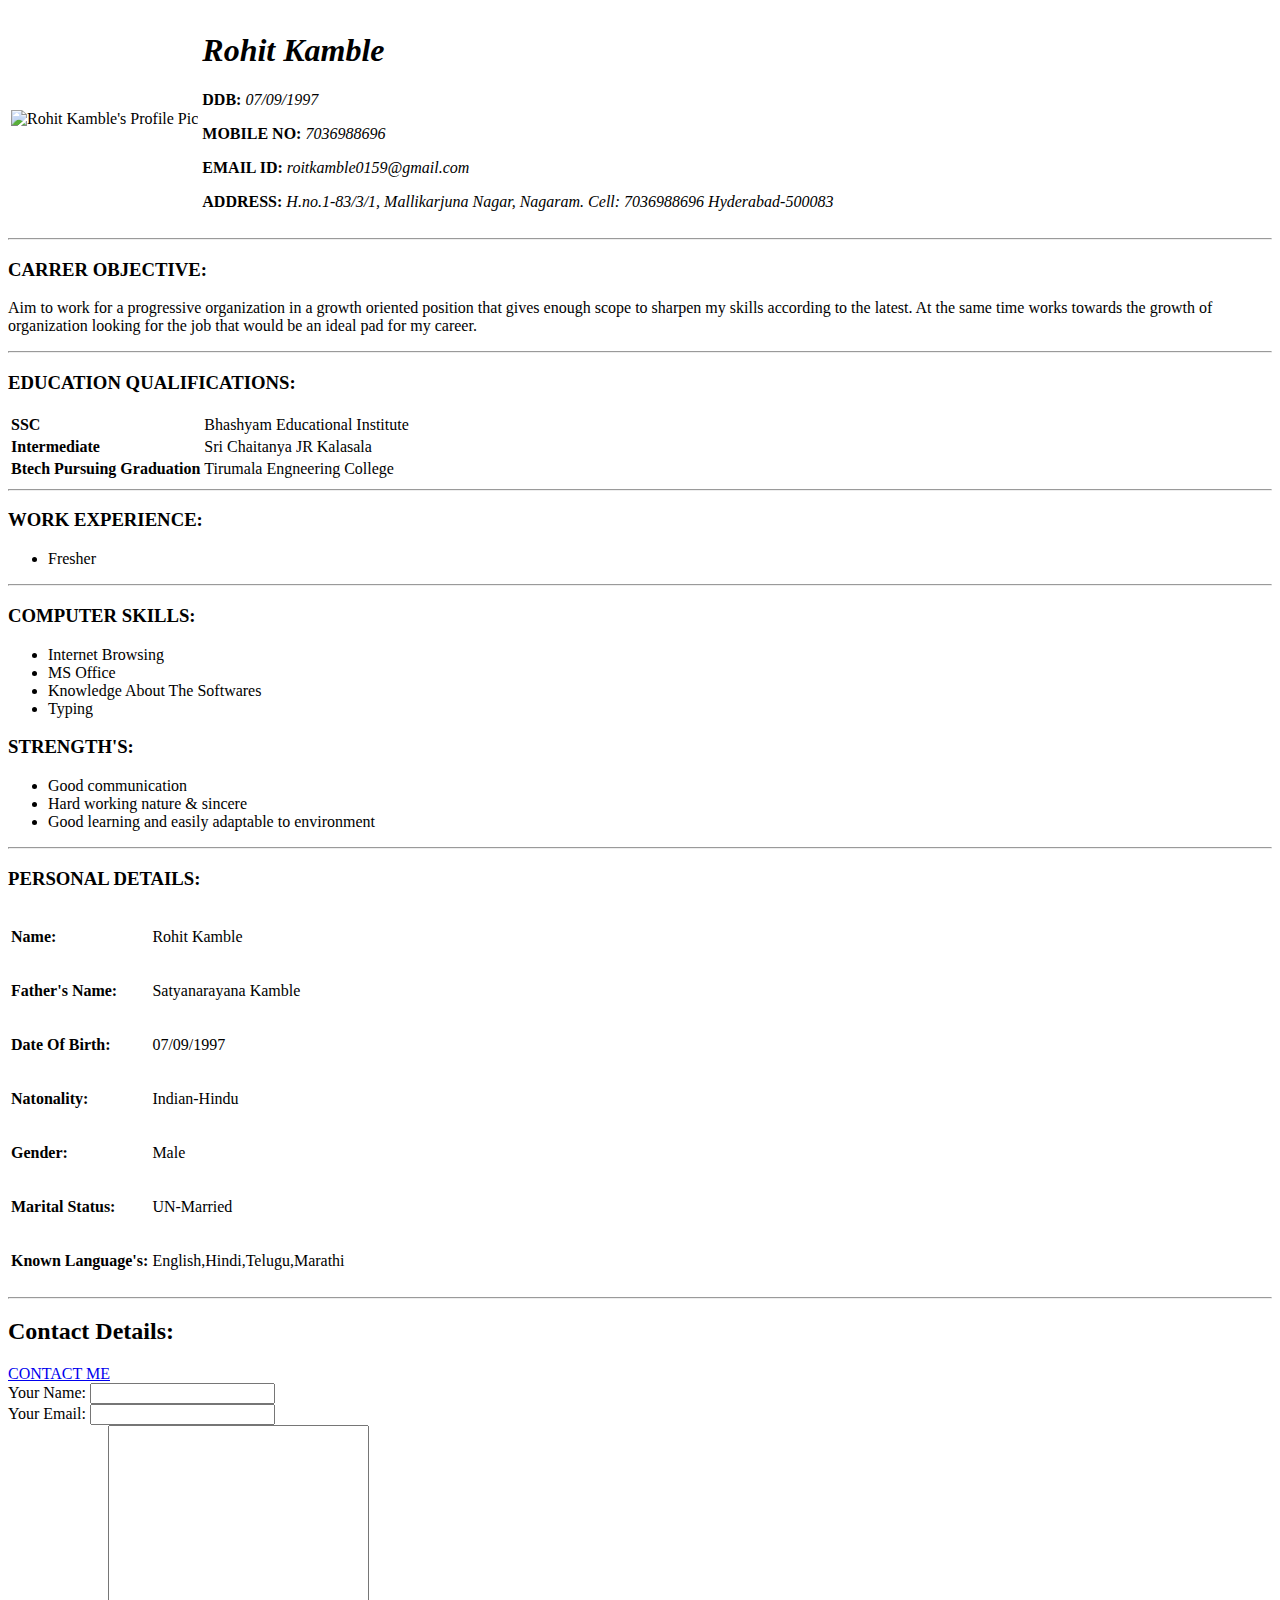
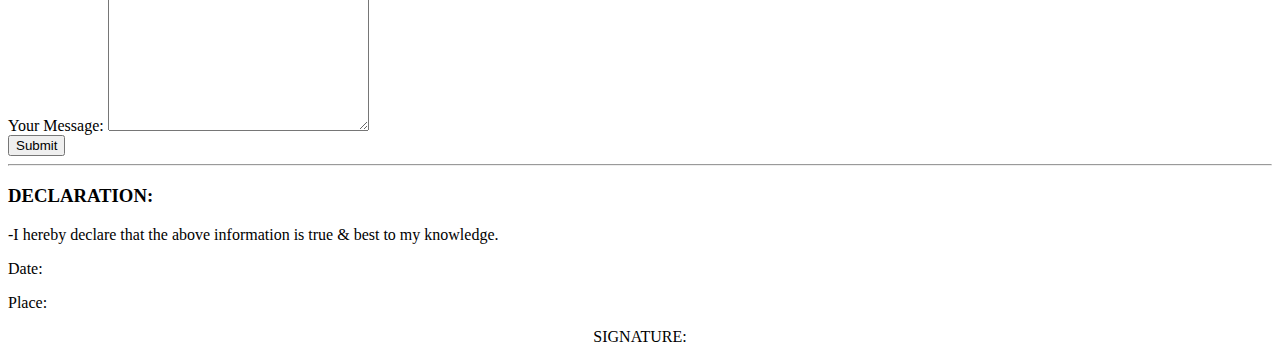
==== index.html @ dfd9bebe "add initial cvv website files" ====
<!DOCTYPE html>
<html lang="en" dir="ltr">
  <head>
    <meta charset="utf-8">
    <title></title>
  </head>
  <body>
    <table cellpacing='20'>
      <tr>
        <td><img src="rohit.png" alt="Rohit Kamble's Profile Pic"></td>
        <td><h1> <em> Rohit Kamble</em></h1>
        <p> <strong>DDB:</strong> <em> 07/09/1997 </em></p>

<p> <strong>MOBILE NO:</strong> <em>7036988696</em> </p>
<p> <strong>EMAIL ID:</strong> <em>roitkamble0159@gmail.com</em> </p>
<p> <strong>ADDRESS:</strong> <em>H.no.1-83/3/1,
Mallikarjuna Nagar,
Nagaram. Cell: 7036988696
Hyderabad-500083 </em></p>
</td>
      </tr>
    </table>

<hr>
<h3>CARRER OBJECTIVE:</h3>
<p>Aim to work for a progressive organization in a growth oriented position that gives
enough scope to sharpen my skills according to the latest. At the same time works towards the
growth of organization looking for the job that would be an ideal pad for my career.</p>
<hr>
<h3>EDUCATION QUALIFICATIONS:</h3>
<table>
  <tr>
    <td> <strong>SSC</strong> </td>
    <td>Bhashyam Educational Institute</td>

  </tr>
  <tr>
    <td> <strong>Intermediate</strong> </td>
    <td>Sri Chaitanya JR Kalasala</td>
  </tr>
  <tr>
  <td> <strong> Btech Pursuing Graduation</strong> </td>
  <td>Tirumala Engneering College</td>
  </tr>
</table>
<hr>
<h3>WORK EXPERIENCE:</h3>
<ul>
  <li>Fresher</li>
</ul>
<hr>
<h3>COMPUTER SKILLS:</h3>
<ul>
  <li>Internet Browsing</li>
  <li>MS Office</li>
  <li>Knowledge About The Softwares</li>
  <li>Typing</li>
</ul>
<h3>STRENGTH'S:</h3>
<ul>
  <li>Good communication </li>
  <li>Hard working nature & sincere</li>
  <li>Good learning and easily adaptable to environment</li>
</ul>
<hr>
<h3>PERSONAL DETAILS:</h3>
<table>
  <tr>

    <td>
      <p> <strong>Name:</strong> </p>
    </td>
      <td>Rohit Kamble</td>
    </tr>
    <tr>
    <td>  <p> <strong>Father's Name: </strong> </p></td>
    <td>Satyanarayana Kamble</td>
    </tr>
    <tr>
      <td>    <p> <strong>Date Of Birth:</strong> </p></td>
      <td>07/09/1997</td>
    </tr>
    <tr>
      <td>  <p> <strong>Natonality:</strong> </p></td>
      <td>Indian-Hindu</td>
    </tr>
    <tr>
      <td><p> <strong>Gender:</strong> </p></td>
      <td>Male</td>
    </tr>
  <tr>
    <td><p> <strong>Marital Status:</strong> </p></td>
    <td>UN-Married</td>
  </tr>
  <tr>
    <td><p> <strong>Known Language's:</strong> </p></td>
    <td>English,Hindi,Telugu,Marathi</td>
  </tr>
</table>
<hr>
<h2>Contact Details:</h2>
<a href="C:\Users\HP-Compaq\Desktop\web development\HTML - personal site\contacts.html">CONTACT ME</a>
<form  action="mailto:rohitkamble0159@gmail.com" method="post" enctype="text/plain">
  <label<> Your Name:</label>
  <input type="text" name="" value=""> <br>
  <label>Your Email:</label>
  <input type="email" name=""><br>
  <label>Your Message:</label>
<textarea name="text" rows="20" cols="30"></textarea><br>
<input type="submit" name="">
</form>
<hr>
<h3>DECLARATION:</h3>
<p>-I hereby declare that the above information is true &amp; best to my knowledge.</p>
<p>Date:</p>
<p>Place:</p>
<center>
  <p>SIGNATURE:</p>
</center>
    </body>
</html>
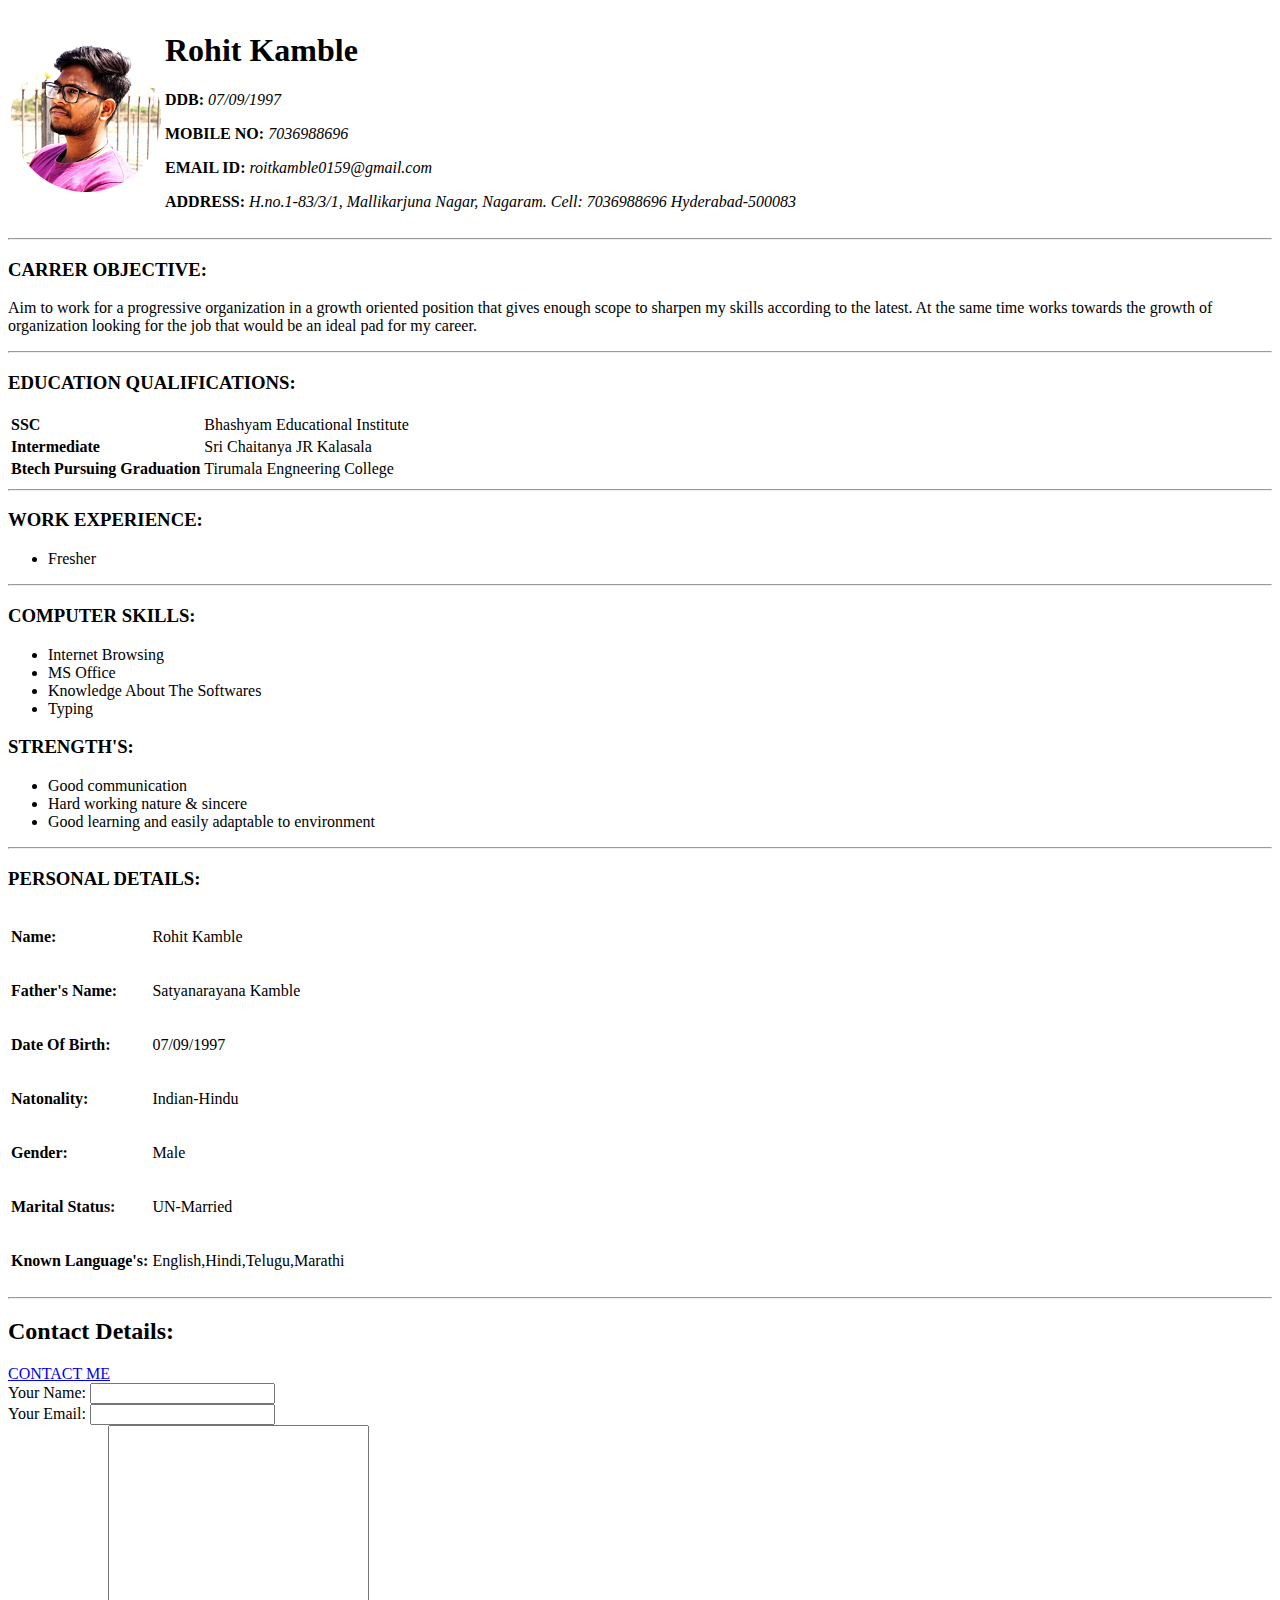
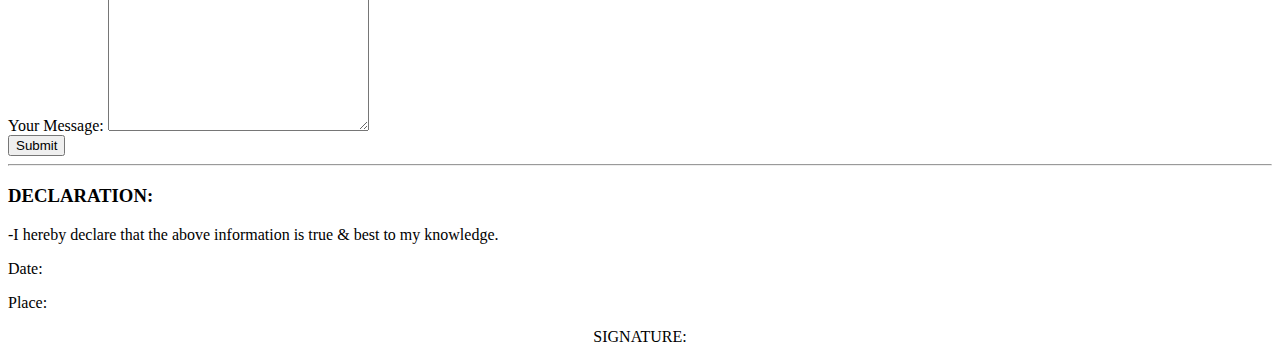
==== commit dadfde96: "Add files via upload" ====
--- a/index.html
+++ b/index.html
@@ -5,10 +5,10 @@
     <title></title>
   </head>
   <body>
-    <table cellpacing='20'>
+    <table cellpacing='30'>
       <tr>
         <td><img src="rohit.png" alt="Rohit Kamble's Profile Pic"></td>
-        <td><h1> <em> Rohit Kamble</em></h1>
+        <td><h1> Rohit Kamble</h1>
         <p> <strong>DDB:</strong> <em> 07/09/1997 </em></p>
 
 <p> <strong>MOBILE NO:</strong> <em>7036988696</em> </p>
@@ -99,7 +99,7 @@
 </table>
 <hr>
 <h2>Contact Details:</h2>
-<a href="C:\Users\HP-Compaq\Desktop\web development\HTML - personal site\contacts.html">CONTACT ME</a>
+<a href="contacts.html">CONTACT ME</a>
 <form  action="mailto:rohitkamble0159@gmail.com" method="post" enctype="text/plain">
   <label<> Your Name:</label>
   <input type="text" name="" value=""> <br>
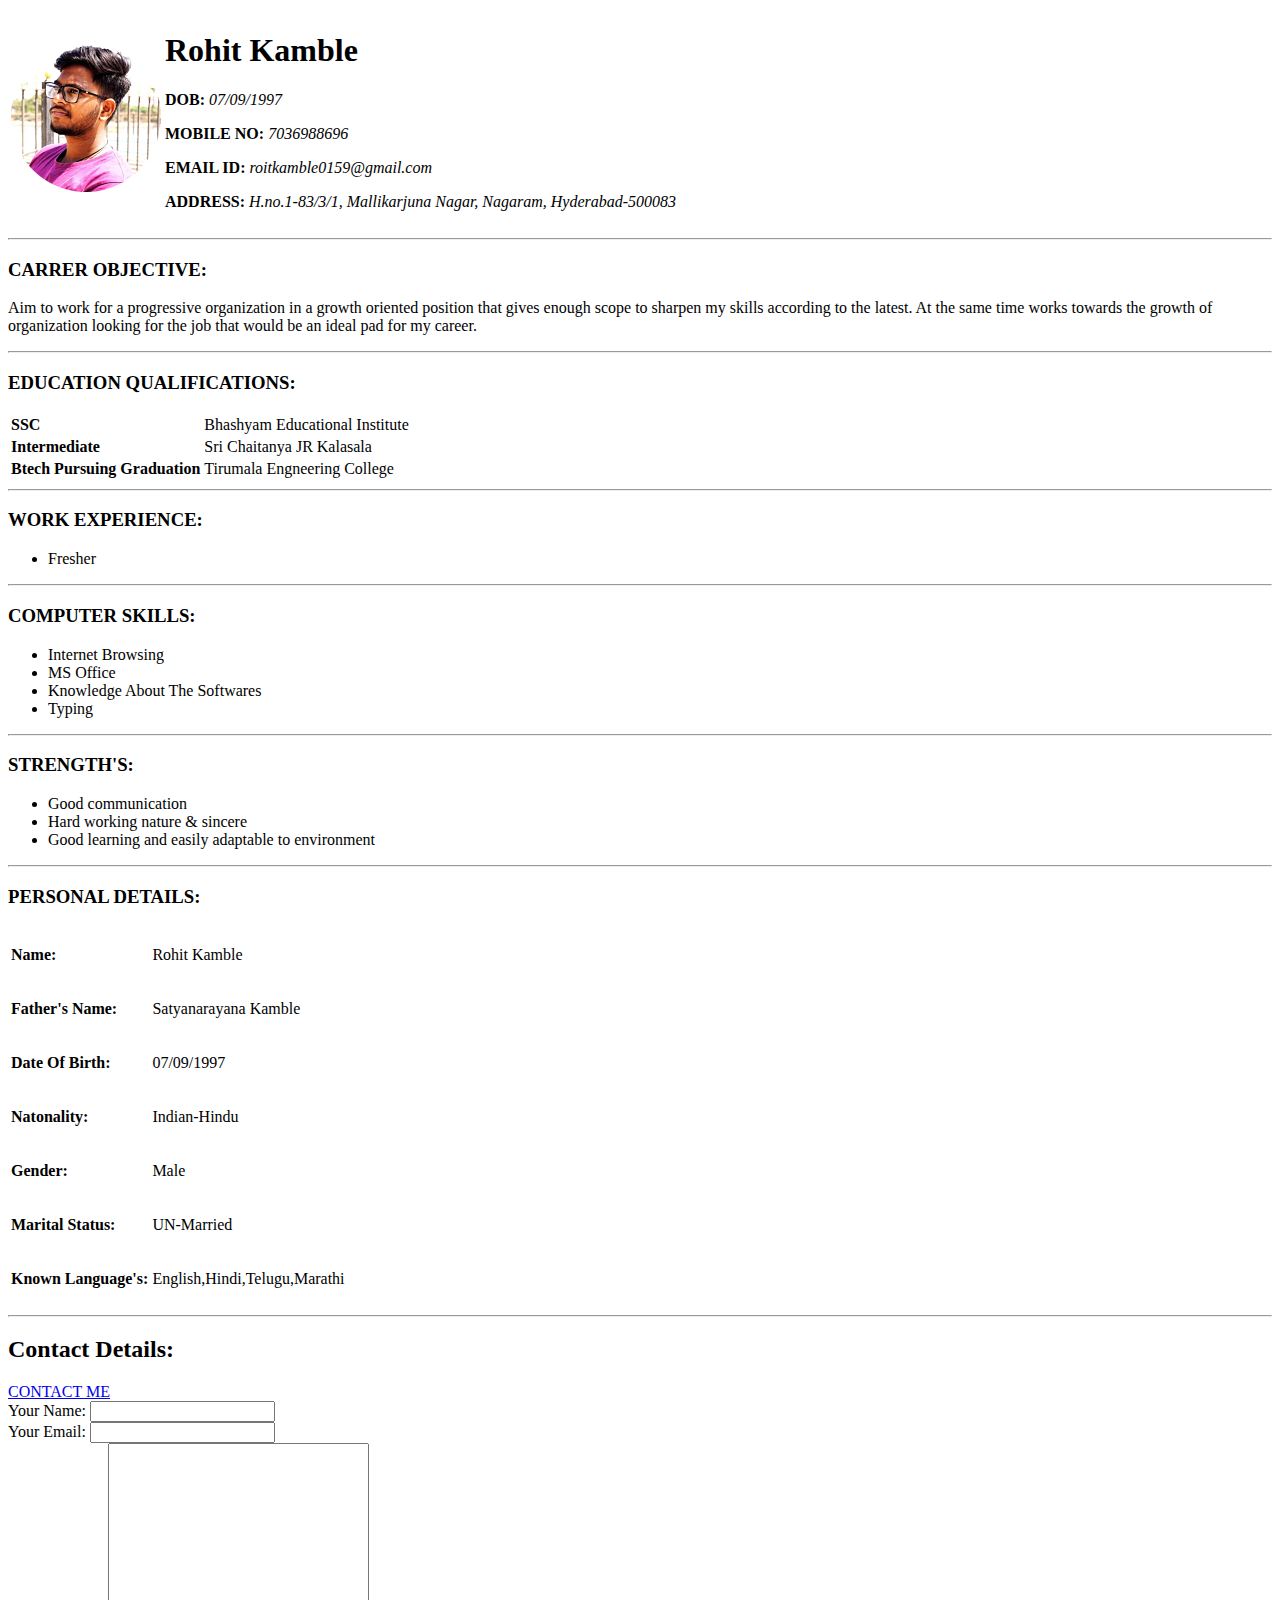
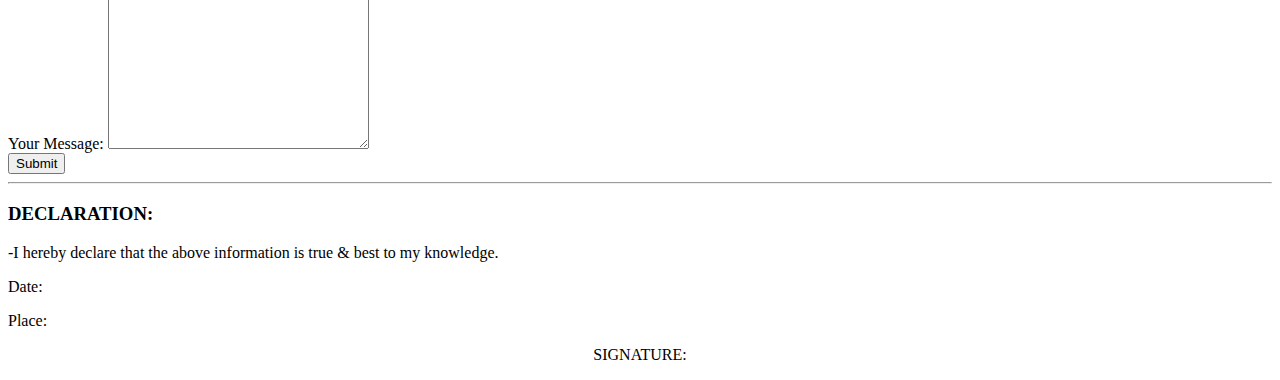
==== commit 15a4b52a: "rohit" ====
--- a/index.html
+++ b/index.html
@@ -9,13 +9,13 @@
       <tr>
         <td><img src="rohit.png" alt="Rohit Kamble's Profile Pic"></td>
         <td><h1> Rohit Kamble</h1>
-        <p> <strong>DDB:</strong> <em> 07/09/1997 </em></p>
+        <p> <strong>DOB:</strong> <em> 07/09/1997 </em></p>
 
 <p> <strong>MOBILE NO:</strong> <em>7036988696</em> </p>
 <p> <strong>EMAIL ID:</strong> <em>roitkamble0159@gmail.com</em> </p>
 <p> <strong>ADDRESS:</strong> <em>H.no.1-83/3/1,
 Mallikarjuna Nagar,
-Nagaram. Cell: 7036988696
+Nagaram,
 Hyderabad-500083 </em></p>
 </td>
       </tr>
@@ -56,6 +56,7 @@
   <li>Knowledge About The Softwares</li>
   <li>Typing</li>
 </ul>
+<hr>
 <h3>STRENGTH'S:</h3>
 <ul>
   <li>Good communication </li>
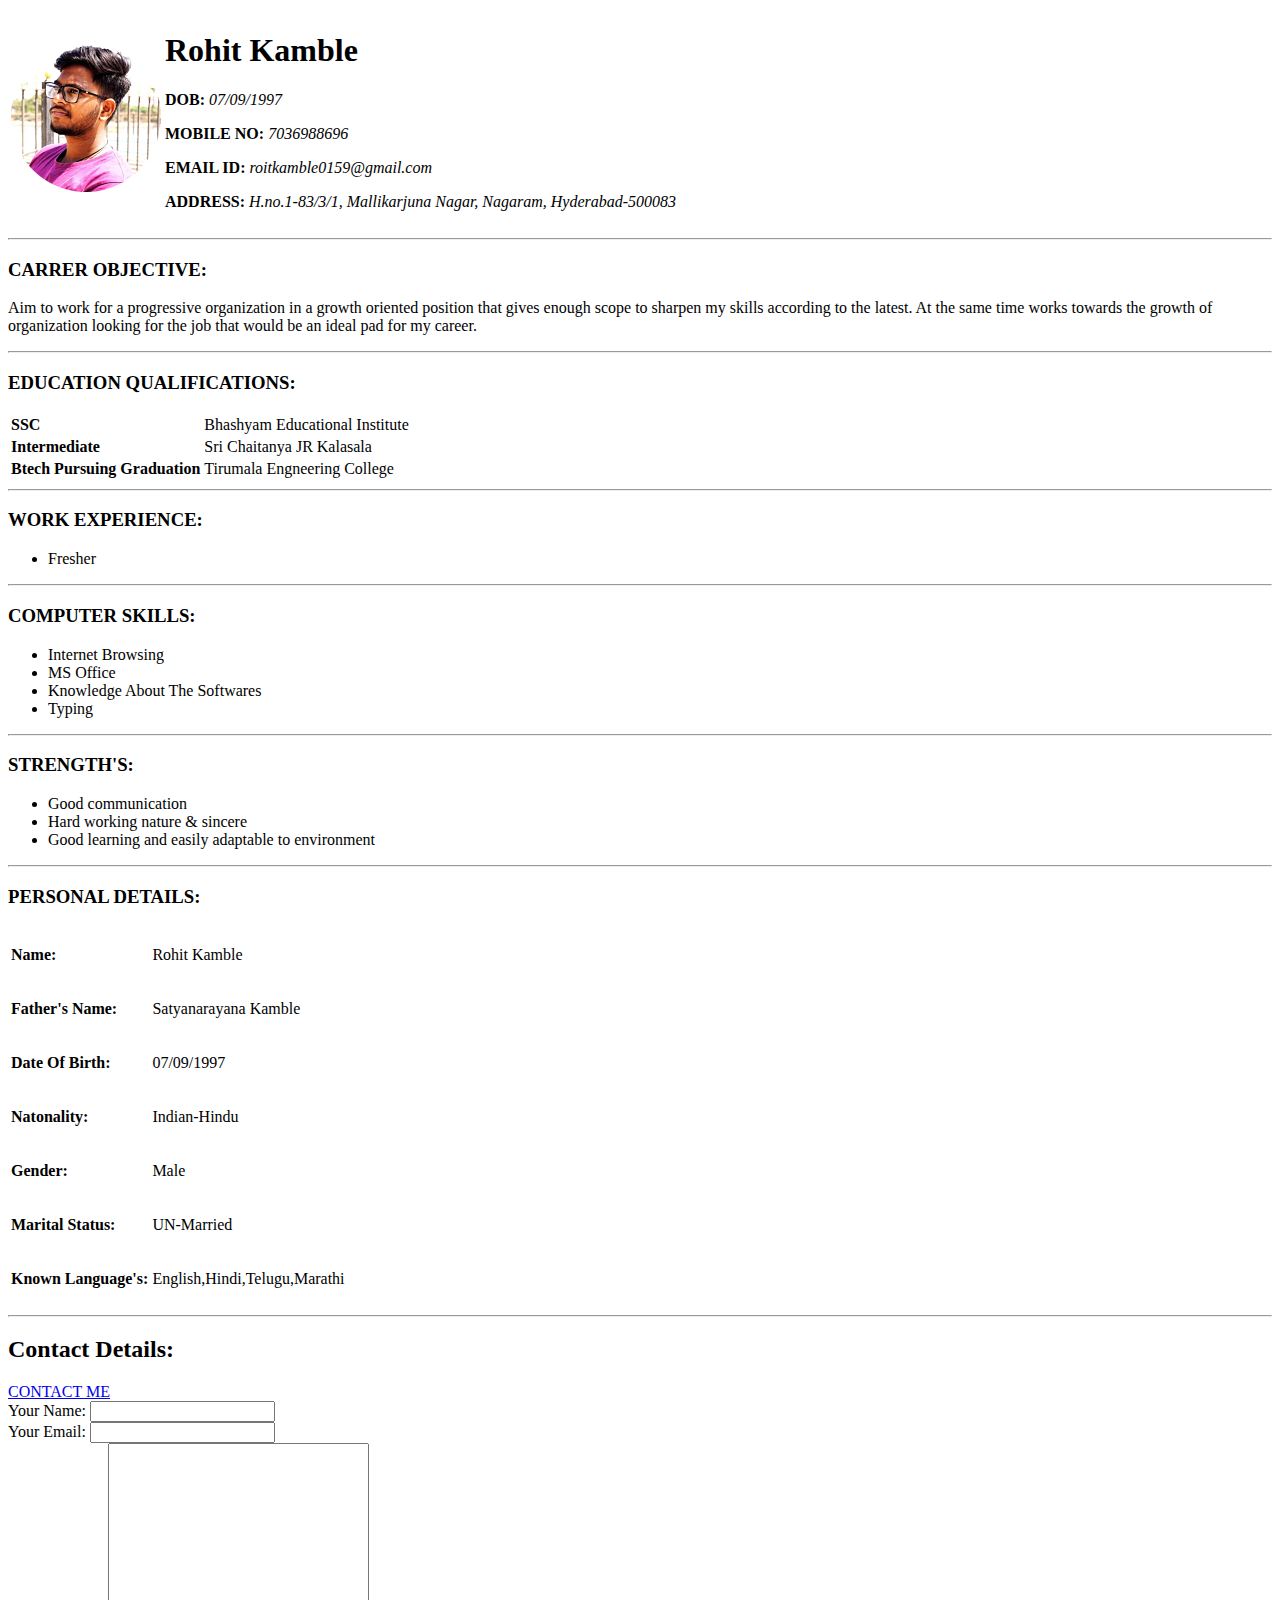
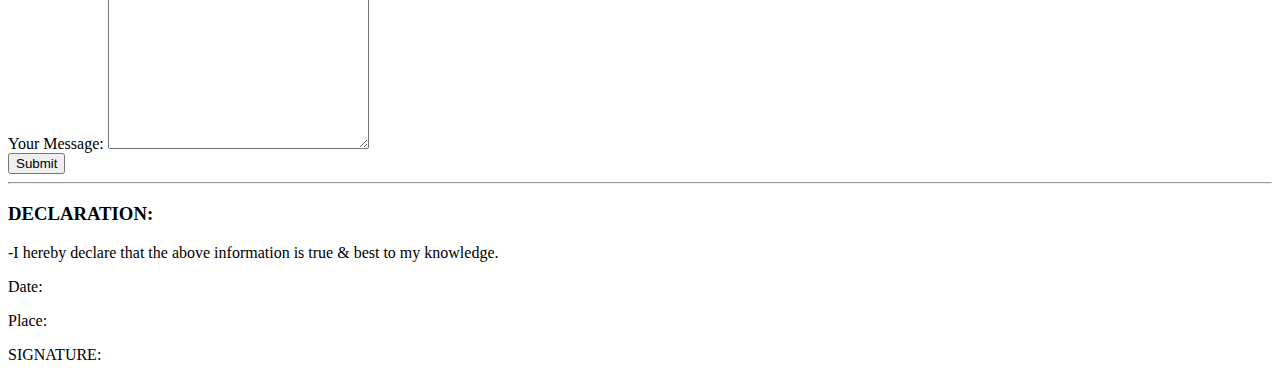
==== commit 74f2d432: "Add files via upload" ====
--- a/index.html
+++ b/index.html
@@ -2,7 +2,9 @@
 <html lang="en" dir="ltr">
   <head>
     <meta charset="utf-8">
-    <title></title>
+    <title>rohit personal site</title>
+<link rel="stylesheet" href="css/styles.css">
+
   </head>
   <body>
     <table cellpacing='30'>
@@ -115,8 +117,6 @@
 <p>-I hereby declare that the above information is true &amp; best to my knowledge.</p>
 <p>Date:</p>
 <p>Place:</p>
-<center>
   <p>SIGNATURE:</p>
-</center>
     </body>
 </html>
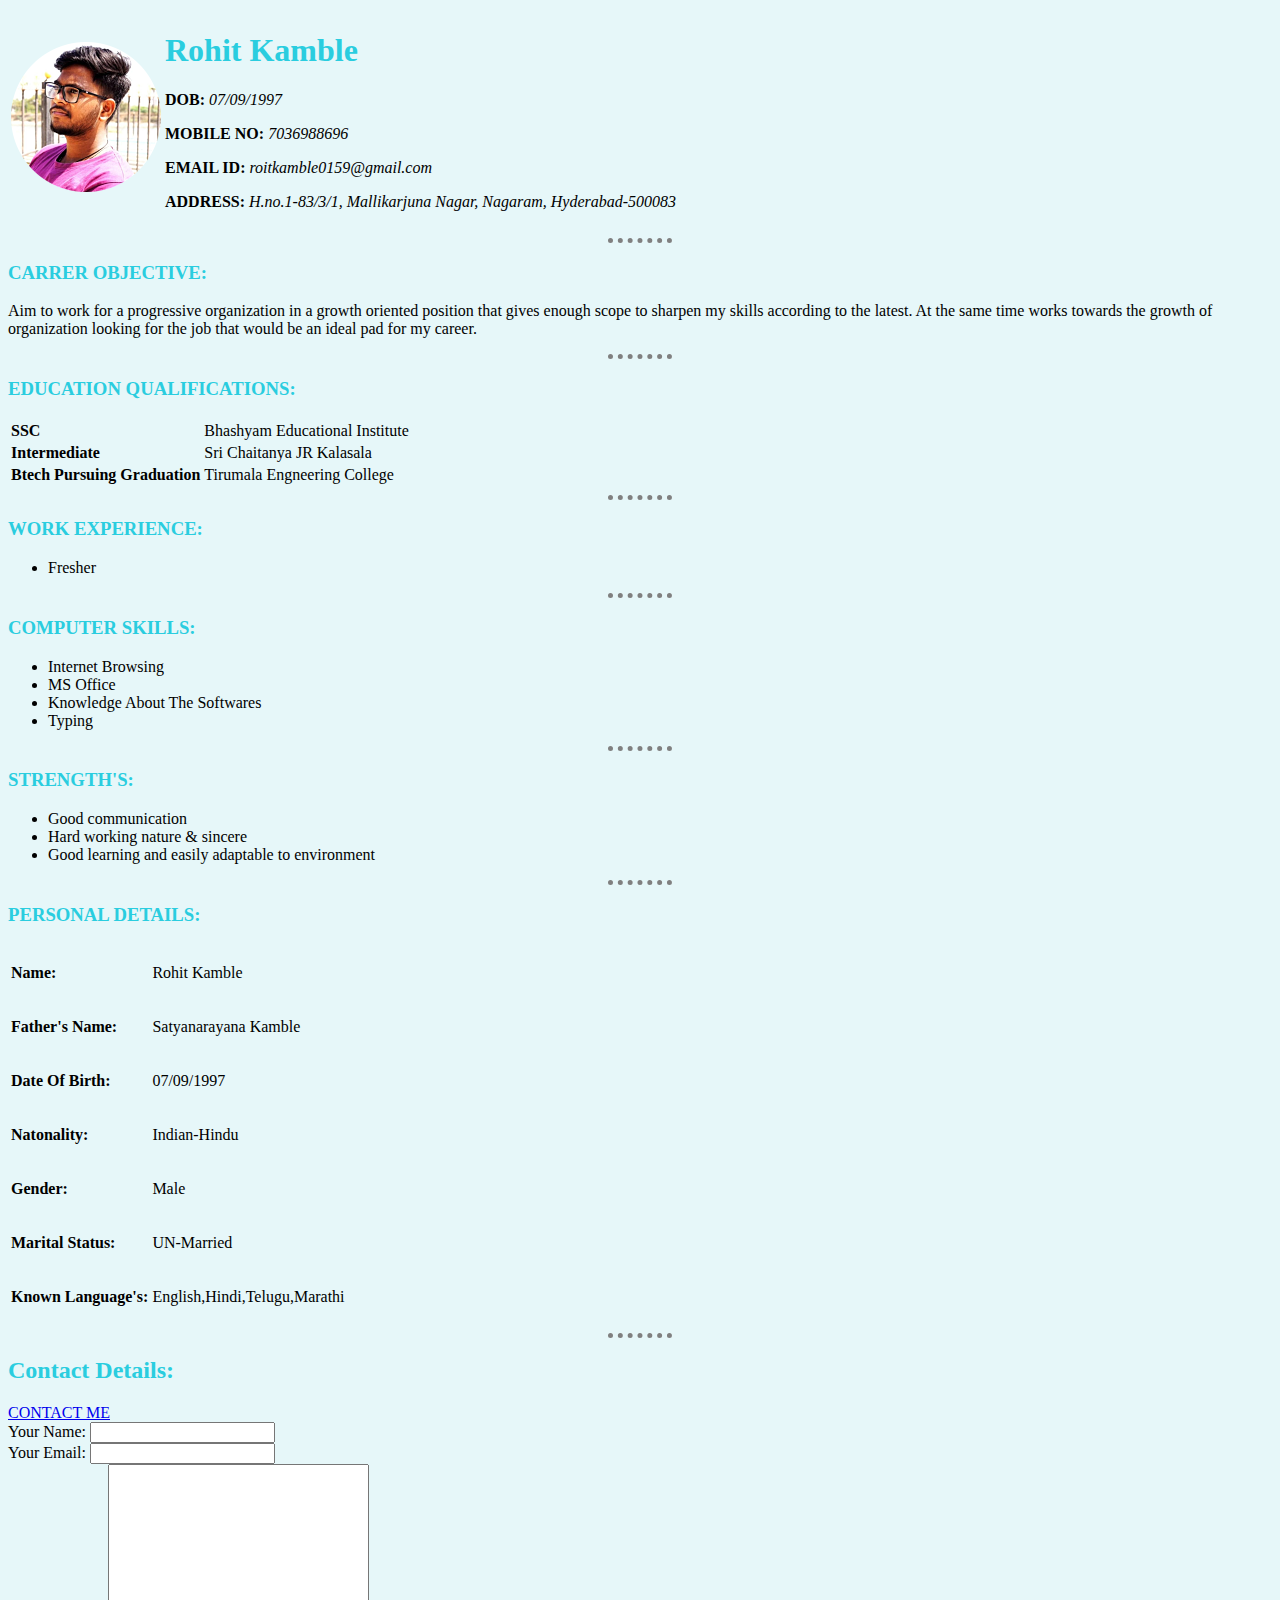
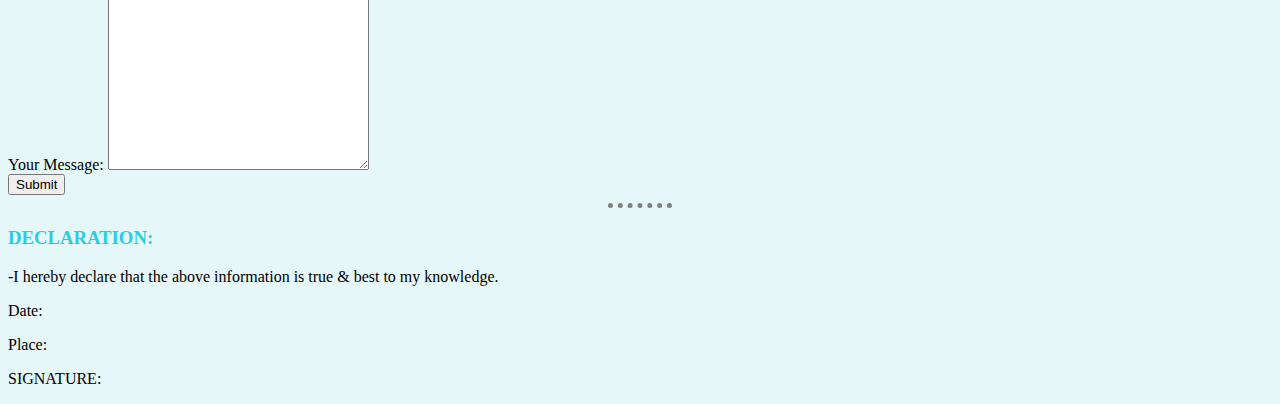
==== commit 35608672: "Add files via upload" ====
--- a/index.html
+++ b/index.html
@@ -3,7 +3,7 @@
   <head>
     <meta charset="utf-8">
     <title>rohit personal site</title>
-<link rel="stylesheet" href="css/styles.css">
+<link rel="stylesheet" href="styles.css">
 
   </head>
   <body>
--- a/styles.css
+++ b/styles.css
@@ -0,0 +1,17 @@
+body { background-color:  #E6F7F9;
+}
+h1 {
+  color: #2ACDDF;
+}
+h3{color: #2ACDDF;
+
+}
+h2{color: #2ACDDF}
+hr{
+  border-style:  none;
+  border-top-style: dotted;
+  border-color: grey;
+  border-width: 5px;
+  width: 5%
+
+}
